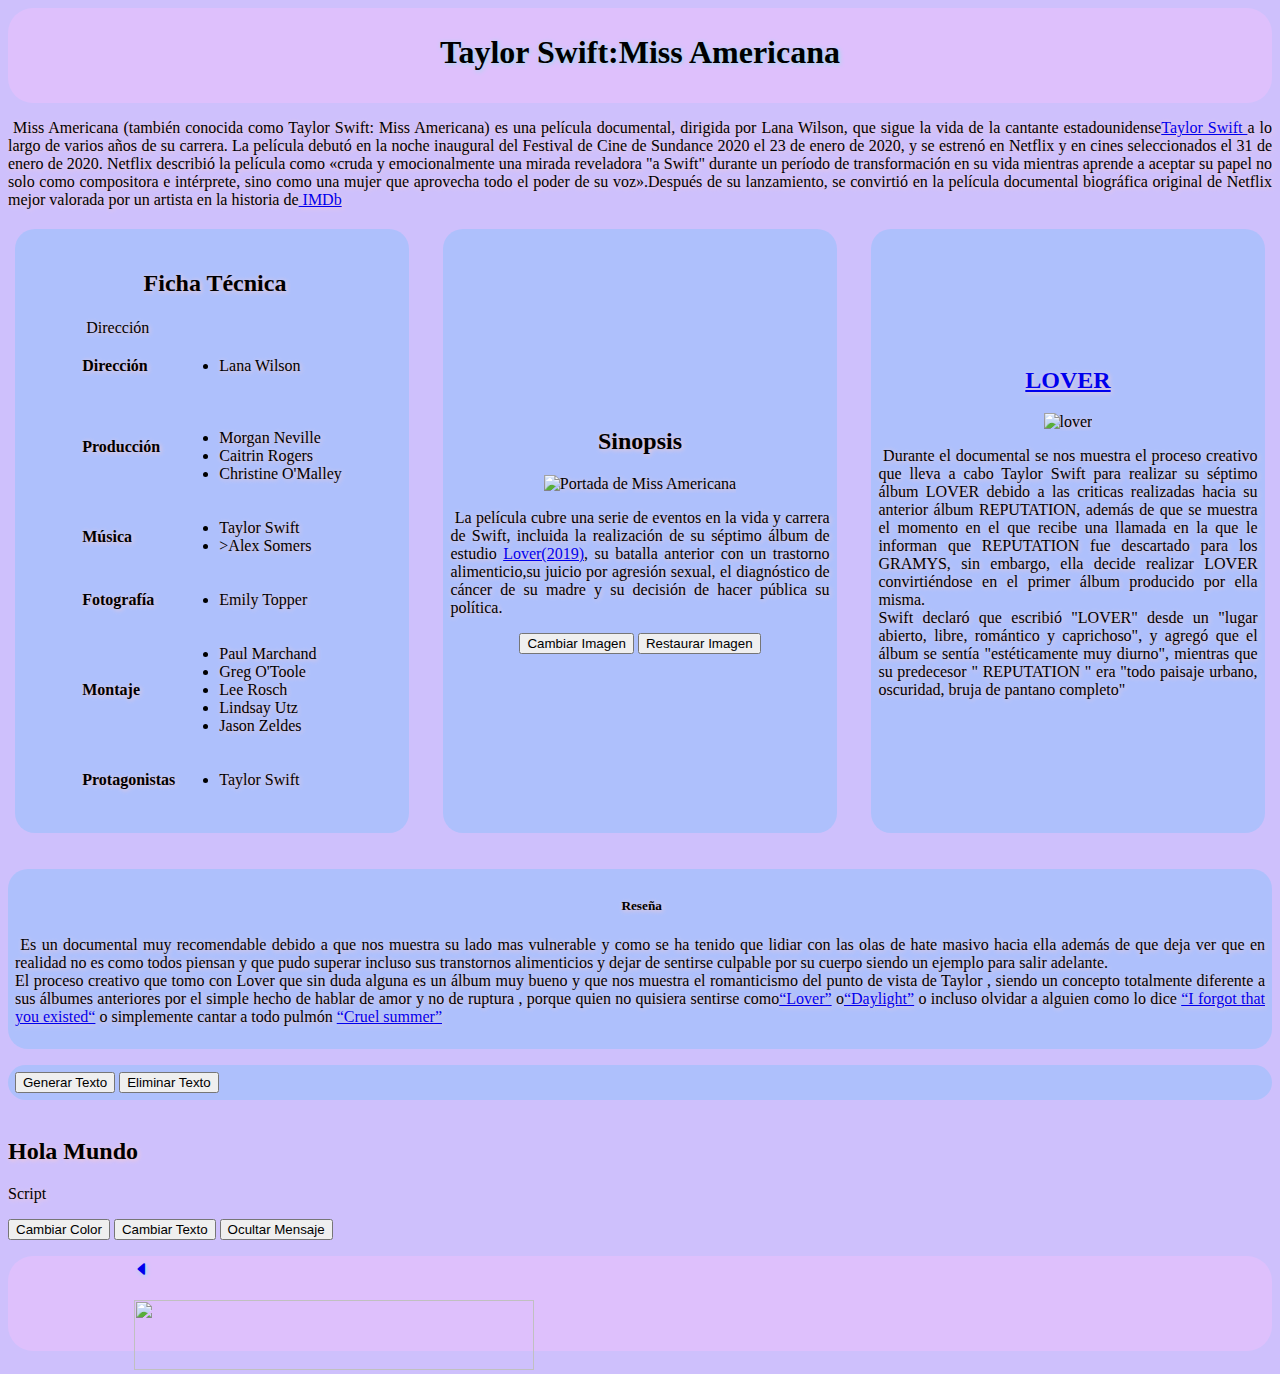
==== index.html @ de6fd072 "primera version" ====
<!DOCTYPE html>
<html>


<head > 
    <link rel="stylesheet" href="https://cdn.jsdelivr.net/npm/bootstrap-icons@1.10.5/font/bootstrap-icons.css">
    <meta charset="utf-8">
    <link rel="preconnect" href="https://fonts.googleapis.com">
<link rel="preconnect" href="https://fonts.gstatic.com" crossorigin>
<link href="https://fonts.googleapis.com/css2?family=Alegreya+Sans+SC&display=swap" rel="stylesheet">
<link rel="preconnect" href="https://fonts.googleapis.com">
<link rel="preconnect" href="https://fonts.gstatic.com" crossorigin>
<link href="https://fonts.googleapis.com/css2?family=Alegreya+Sans+SC&family=Hind+Siliguri:wght@300&family=Raleway:wght@300&display=swap" rel="stylesheet">
    <style type="text/css">

.header-footer{
            background-color: 	#dec0fc;
            height: 85px;
            padding: 5px 10%;
            text-shadow: 1px 1px 5px#94e1ea;
           border-radius: 25px;
           font-family: cursive;
}
 .contenedor{
    width: 50%;
    background-color: #aec0fc;
            width: 30%;
            height: 590px;
            margin: auto;
            
            border-radius: 20px;
            align-items: center;
            align-content: center;
            padding: 7px;
 }
 .conte {  
    background-color: #aec0fc;
           
            margin: auto;
            
            border-radius: 20px;
            align-items: center;
            align-content: center;
            padding: 7px;

 }
  img{
    width: 250px;
    height: 350px;
  }

  .container{
            width: 100%;
            display: flex;
            flex-wrap: wrap;
            gap: 20px;
            margin-top: 20px;
            
        }
.lover{
    width: 250px;
    height: 250px;
    
}
.st{
    width: 400px;
            height: 70px;
}
body{
    background-color: #cec0fc;
    text-align: left;
    text-shadow: 1px 1px 5px#fdcdcd;
}
.icon a i{
            color: #EFEFF0;
            margin-left: 0px;
            font-size: 27px;
        }

        .icon a i:hover{
            
            color: #ffffff;
            transform: scale(2.0);
        }

        </style>
 
    </head>

 <header class="header-footer"><title>Miss Americana</title>
    <div class="icon"><center><h1>Taylor Swift:Miss Americana</h1></center>
    
        
    </div>
    </header>

<body>
    <center>

        <p align="justify">&nbsp;Miss Americana (también conocida como Taylor Swift: Miss Americana) es una película documental,
            dirigida por Lana Wilson,
             que sigue la vida de la cantante estadounidense<a href="https://www.buscabiografias.com/biografia/verDetalle/10036/Taylor%20Swift" title
             ="biografia de taylor swift">Taylor Swift </a> a lo largo de varios años de su carrera.
             La película debutó en la noche inaugural del Festival de Cine de Sundance 2020 el 23 de enero de 2020,
              y se estrenó en Netflix y en cines seleccionados el 31 de enero de 2020.
       
           Netflix describió la película como «cruda y emocionalmente una mirada reveladora "a Swift" durante un período de transformación en su vida mientras aprende a aceptar su papel no solo como compositora e intérprete, 
           sino como una mujer que aprovecha todo el poder de su voz».Después de su lanzamiento, se convirtió en la película documental biográfica original de Netflix mejor valorada por un artista en la historia de<a href="https://www.imdb.com/title/tt11388580/?ref_=nv_sr_srsg_3_tt_7_nm_1_q_miss%2520a"> IMDb</a></p>
          
           <div class="container">

<div class="contenedor">
<h2>&nbsp;Ficha Técnica</h2>
<table>
<tr><td>&nbsp;Dirección</td>
<td></td>
</tr>

    <tr><th scope="row" style="text-align:left;">Dirección</th><td colspan="2">
    <ul><li>Lana Wilson</li></ul></td></tr><tr><th scope="row" style="text-align:left;">Producción</th><td colspan="2">
    &#160;<div class="plainlist"><ul><li>Morgan Neville</li><li>Caitrin Rogers</li><li>Christine O'Malley</li></ul></div></td></tr><tr><th scope="row" style="text-align:left;">Música</th><td colspan="2">
    <div class="plainlist"><ul><li>Taylor Swift</li><li>>Alex Somers</a></li></ul></div></td></tr><tr><th scope="row" style="text-align:left;">Fotografía</th><td colspan="2">
    <ul><li>Emily Topper</li></ul></td></tr><tr><th scope="row" style="text-align:left;">Montaje</th><td colspan="2">
    <div class="plainlist"><ul><li>Paul Marchand</li><li>Greg O'Toole</li><li>Lee Rosch</li><li>Lindsay Utz</li><li>Jason Zeldes</li></ul></div></td></tr><tr><th scope="row" style="text-align:left;">Protagonistas</th><td colspan="2">
    <ul><li>Taylor Swift</li></ul></td></tr><tr><td colspan="3" style="text-align:center;">
</table>
</div>


<div class="contenedor">
<h2>Sinopsis</h2>
<center><img src="MissAmericanaLit.png"  alt="Portada de Miss Americana" id="imagen"></center>
<p align="justify">&nbsp;La película cubre una serie de eventos en la vida y carrera de Swift, incluida la realización de su séptimo álbum de estudio <a href="https://open.spotify.com/album/1NAmidJlEaVgA3MpcPFYGq" title="Escuchar Lover en Spotyfy">Lover(2019)</a>, 
    su batalla anterior con un trastorno alimenticio,su juicio por agresión sexual, el diagnóstico de cáncer de su madre y su decisión de hacer pública su política.</p>

    <button id="cambiarImagenBtn">Cambiar Imagen</button>
  <button id="restaurarImagenBtn">Restaurar Imagen</button>
</div>

<div class="contenedor">
<h2><a href="https://www.cosmopolitan.com/es/famosos/musica/a28813311/taylor-swift-lover-canciones/" title="&nbsp;Guía para escuchar lobver">LOVER</a></h2>
<center><img src="lover.gift.webp" alt="lover " class="lover"></center>
<p align="justify">&nbsp;Durante el documental se nos muestra el proceso creativo que lleva a cabo Taylor Swift para realizar su séptimo álbum LOVER debido a las criticas realizadas hacia su anterior álbum REPUTATION, además de que se muestra el momento en el que recibe una llamada en la que le informan que REPUTATION fue descartado para los GRAMYS, sin embargo, ella decide realizar LOVER convirtiéndose en el primer álbum producido por ella misma.
    <br>
       Swift declaró que escribió "LOVER" desde un "lugar abierto, libre, romántico y caprichoso", y agregó que el álbum se sentía "estéticamente muy diurno", mientras que su predecesor " REPUTATION " era "todo paisaje urbano, oscuridad, bruja de pantano completo" 
    </p>

</div>


</div>
<br>
<br>
<div class="conte"><h5>&nbsp;Reseña</h5><p align="justify" id="texto">&nbsp;Es un documental muy recomendable debido a que nos muestra su lado mas vulnerable y 
    como se ha tenido que lidiar con las olas de hate masivo hacia ella además de que deja ver que en realidad no es como todos piensan 
    y que pudo superar incluso sus transtornos alimenticios y dejar de sentirse culpable por su cuerpo siendo un ejemplo para salir adelante.
    <br> El proceso creativo que tomo con Lover que sin duda alguna es un álbum muy bueno y que nos muestra el romanticismo del punto de vista de Taylor ,
     siendo un concepto totalmente diferente a sus álbumes anteriores por el simple hecho de hablar de amor y no de ruptura ,
      porque quien no quisiera sentirse como<a href="https://youtu.be/-BjZmE2gtdo" title="LOVER-Taylor Swift video">“Lover”</a> o<a href="https://youtu.be/gqsuNhqbXWk" title="Daylight-Taylor Swift video">“Daylight”</a> o incluso olvidar a alguien como lo dice <a href="https://youtu.be/KCIKbE_N_DU" title="I Forgot That You Existed-Taylor Switf video">“I forgot that you existed“</a>
      o simplemente cantar a todo pulmón <a href="https://youtu.be/V80QmVQipks" title="Cruel summer-Taylor Swift video">“Cruel summer”</a></p></div>
</center>
<p></p>

<div id="miDiv" class="conte"> 

    <button onclick="escribirTexto()">Generar Texto</button>
    <button onclick="eliminarTexto()">Eliminar Texto</button>
</div>
<br
<div class="conte">
<h2 id="mensaje">Hola Mundo</h2>
<p>Script</p>
<button id="cambiarColorBtn">Cambiar Color</button>
<button id="cambiarTextoBtn">Cambiar Texto</button>
<button id="ocultarBtn">Ocultar Mensaje</button>
</div>
<p>

</p>
<footer class="header-footer">    <a href="index.html"><i class="bi bi-caret-left-fill"></i></a>
<p><h4><a href="https://www.netflix.com/mx/title/81028336?source=35" title=" ver miss america "><img src="5estrellas.png" class="st"> </a></h4></p>
</footer>


<script>
    var cambiarColorBtn = document.getElementById("cambiarColorBtn");
cambiarColorBtn.addEventListener("click", cambiarColorFondo);

function cambiarColorFondo() {
var colorDeseado = "#94e1ea"; // Color de fondo deseado
document.body.style.backgroundColor = colorDeseado;
}

var cambiarTextoBtn = document.getElementById("cambiarTextoBtn");
    cambiarTextoBtn.addEventListener("click", cambiarTextoElemento);

    function cambiarTextoElemento() {
      var nuevoTexto = "Taylor Swift es la industria musical"; // Cadena predefinida
      var textoElemento = document.getElementById("texto");
      textoElemento.textContent = nuevoTexto;
    }
    var imagen = document.getElementById("imagen");
    var cambiarImagenBtn = document.getElementById("cambiarImagenBtn");
    var restaurarImagenBtn = document.getElementById("restaurarImagenBtn");
    
    var srcOriginal = imagen.src; // Guardar el src original de la imagen

    cambiarImagenBtn.addEventListener("click", function() {
      var nuevaImagen = "olv.gif"; // Ruta de la nueva imagen
      imagen.src = nuevaImagen;
    });

    restaurarImagenBtn.addEventListener("click", function() {
      imagen.src = srcOriginal; // Restaurar el src original de la imagen
    });

    var mensaje = document.getElementById("mensaje");
    var ocultarBtn = document.getElementById("ocultarBtn");

    ocultarBtn.addEventListener("click", function() {
      mensaje.style.display = "none";
    });


    function escribirTexto() {
      var div = document.getElementById("miDiv");
      var h1 = document.createElement("h1");
      h1.textContent = "Este texto no lo escribió Moises Santiago Gonzalez Retana, lo escribió JavaScript";
      div.appendChild(h1);
    }

    function eliminarTexto() {
      var div = document.getElementById("miDiv");
      div.innerHTML = ""; // Eliminar todo el contenido del div
    }
       </script>
</body>

</html>
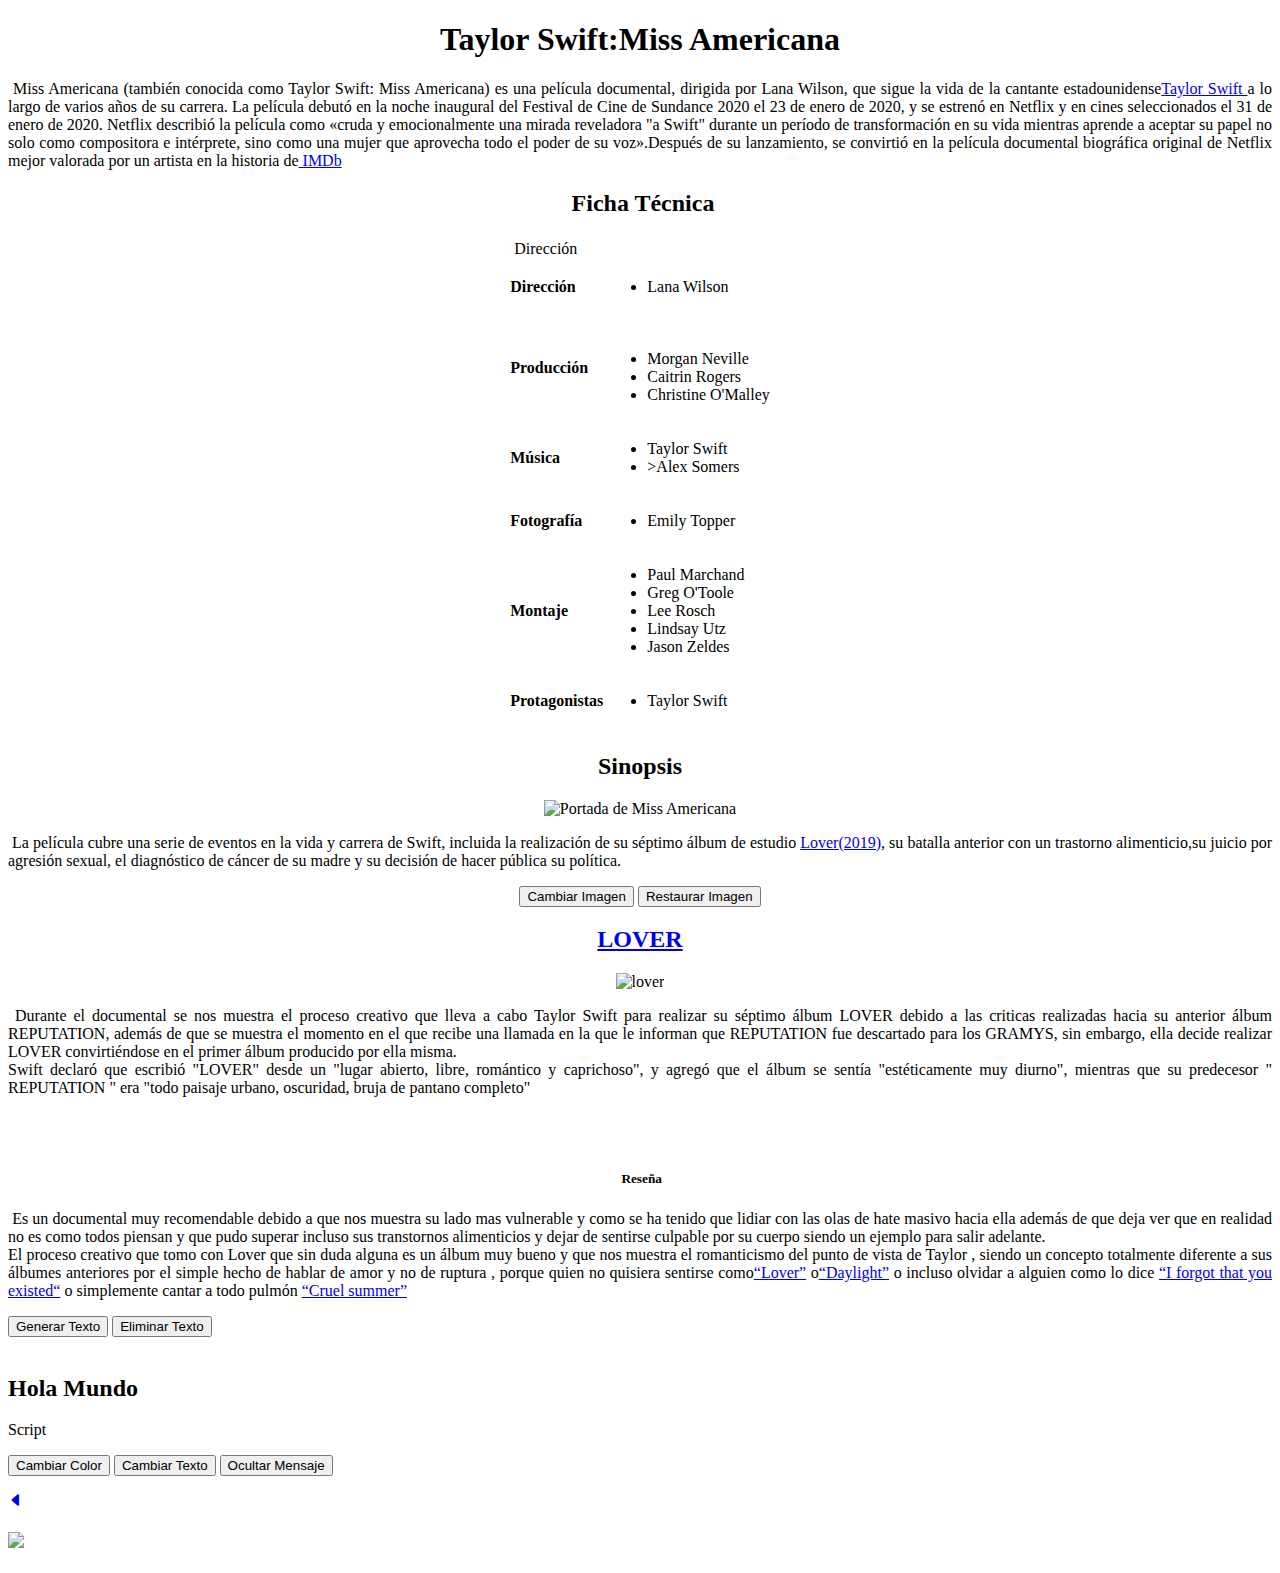
==== commit 67824537: "estilos y funciones" ====
--- a/index.html
+++ b/index.html
@@ -13,75 +13,6 @@
 <link href="https://fonts.googleapis.com/css2?family=Alegreya+Sans+SC&family=Hind+Siliguri:wght@300&family=Raleway:wght@300&display=swap" rel="stylesheet">
     <style type="text/css">
 
-.header-footer{
-            background-color: 	#dec0fc;
-            height: 85px;
-            padding: 5px 10%;
-            text-shadow: 1px 1px 5px#94e1ea;
-           border-radius: 25px;
-           font-family: cursive;
-}
- .contenedor{
-    width: 50%;
-    background-color: #aec0fc;
-            width: 30%;
-            height: 590px;
-            margin: auto;
-            
-            border-radius: 20px;
-            align-items: center;
-            align-content: center;
-            padding: 7px;
- }
- .conte {  
-    background-color: #aec0fc;
-           
-            margin: auto;
-            
-            border-radius: 20px;
-            align-items: center;
-            align-content: center;
-            padding: 7px;
-
- }
-  img{
-    width: 250px;
-    height: 350px;
-  }
-
-  .container{
-            width: 100%;
-            display: flex;
-            flex-wrap: wrap;
-            gap: 20px;
-            margin-top: 20px;
-            
-        }
-.lover{
-    width: 250px;
-    height: 250px;
-    
-}
-.st{
-    width: 400px;
-            height: 70px;
-}
-body{
-    background-color: #cec0fc;
-    text-align: left;
-    text-shadow: 1px 1px 5px#fdcdcd;
-}
-.icon a i{
-            color: #EFEFF0;
-            margin-left: 0px;
-            font-size: 27px;
-        }
-
-        .icon a i:hover{
-            
-            color: #ffffff;
-            transform: scale(2.0);
-        }
 
         </style>
  
@@ -183,56 +114,7 @@
 
 
 <script>
-    var cambiarColorBtn = document.getElementById("cambiarColorBtn");
-cambiarColorBtn.addEventListener("click", cambiarColorFondo);
 
-function cambiarColorFondo() {
-var colorDeseado = "#94e1ea"; // Color de fondo deseado
-document.body.style.backgroundColor = colorDeseado;
-}
-
-var cambiarTextoBtn = document.getElementById("cambiarTextoBtn");
-    cambiarTextoBtn.addEventListener("click", cambiarTextoElemento);
-
-    function cambiarTextoElemento() {
-      var nuevoTexto = "Taylor Swift es la industria musical"; // Cadena predefinida
-      var textoElemento = document.getElementById("texto");
-      textoElemento.textContent = nuevoTexto;
-    }
-    var imagen = document.getElementById("imagen");
-    var cambiarImagenBtn = document.getElementById("cambiarImagenBtn");
-    var restaurarImagenBtn = document.getElementById("restaurarImagenBtn");
-    
-    var srcOriginal = imagen.src; // Guardar el src original de la imagen
-
-    cambiarImagenBtn.addEventListener("click", function() {
-      var nuevaImagen = "olv.gif"; // Ruta de la nueva imagen
-      imagen.src = nuevaImagen;
-    });
-
-    restaurarImagenBtn.addEventListener("click", function() {
-      imagen.src = srcOriginal; // Restaurar el src original de la imagen
-    });
-
-    var mensaje = document.getElementById("mensaje");
-    var ocultarBtn = document.getElementById("ocultarBtn");
-
-    ocultarBtn.addEventListener("click", function() {
-      mensaje.style.display = "none";
-    });
-
-
-    function escribirTexto() {
-      var div = document.getElementById("miDiv");
-      var h1 = document.createElement("h1");
-      h1.textContent = "Este texto no lo escribió Moises Santiago Gonzalez Retana, lo escribió JavaScript";
-      div.appendChild(h1);
-    }
-
-    function eliminarTexto() {
-      var div = document.getElementById("miDiv");
-      div.innerHTML = ""; // Eliminar todo el contenido del div
-    }
        </script>
 </body>
 
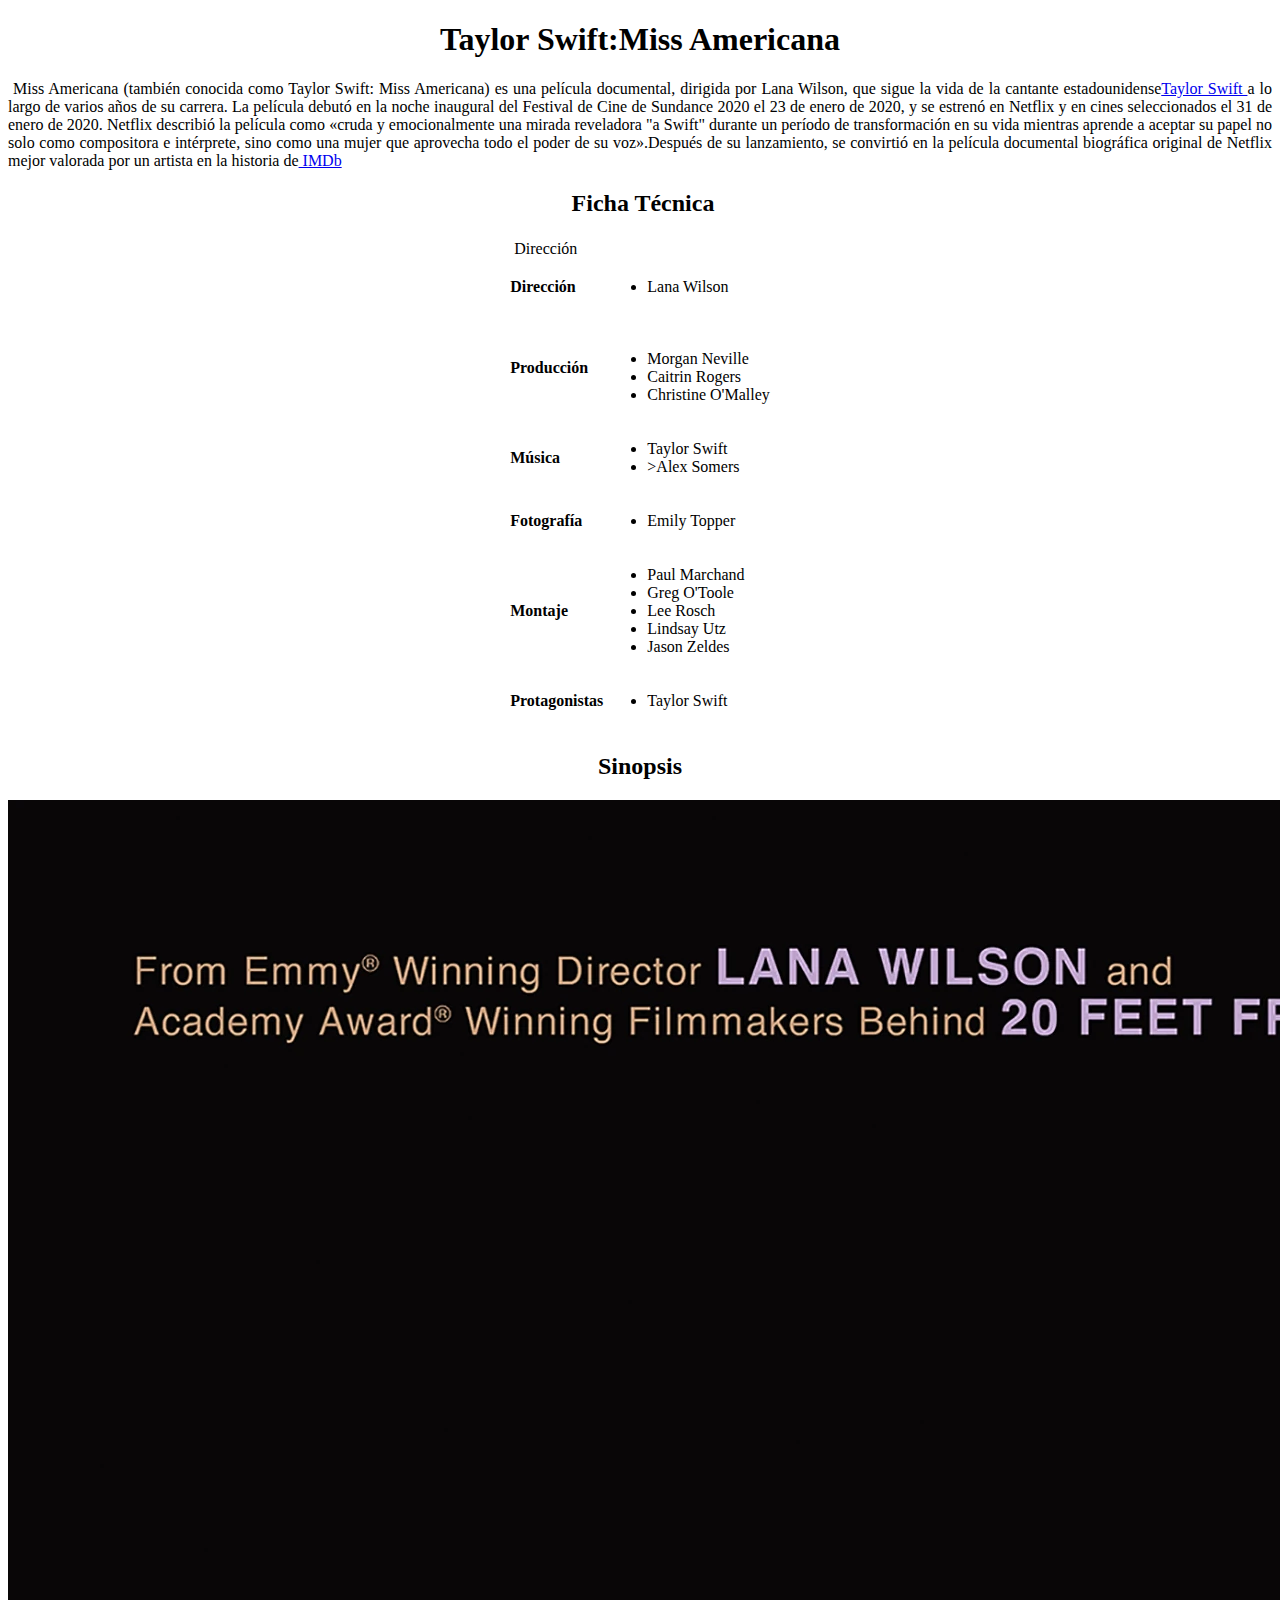
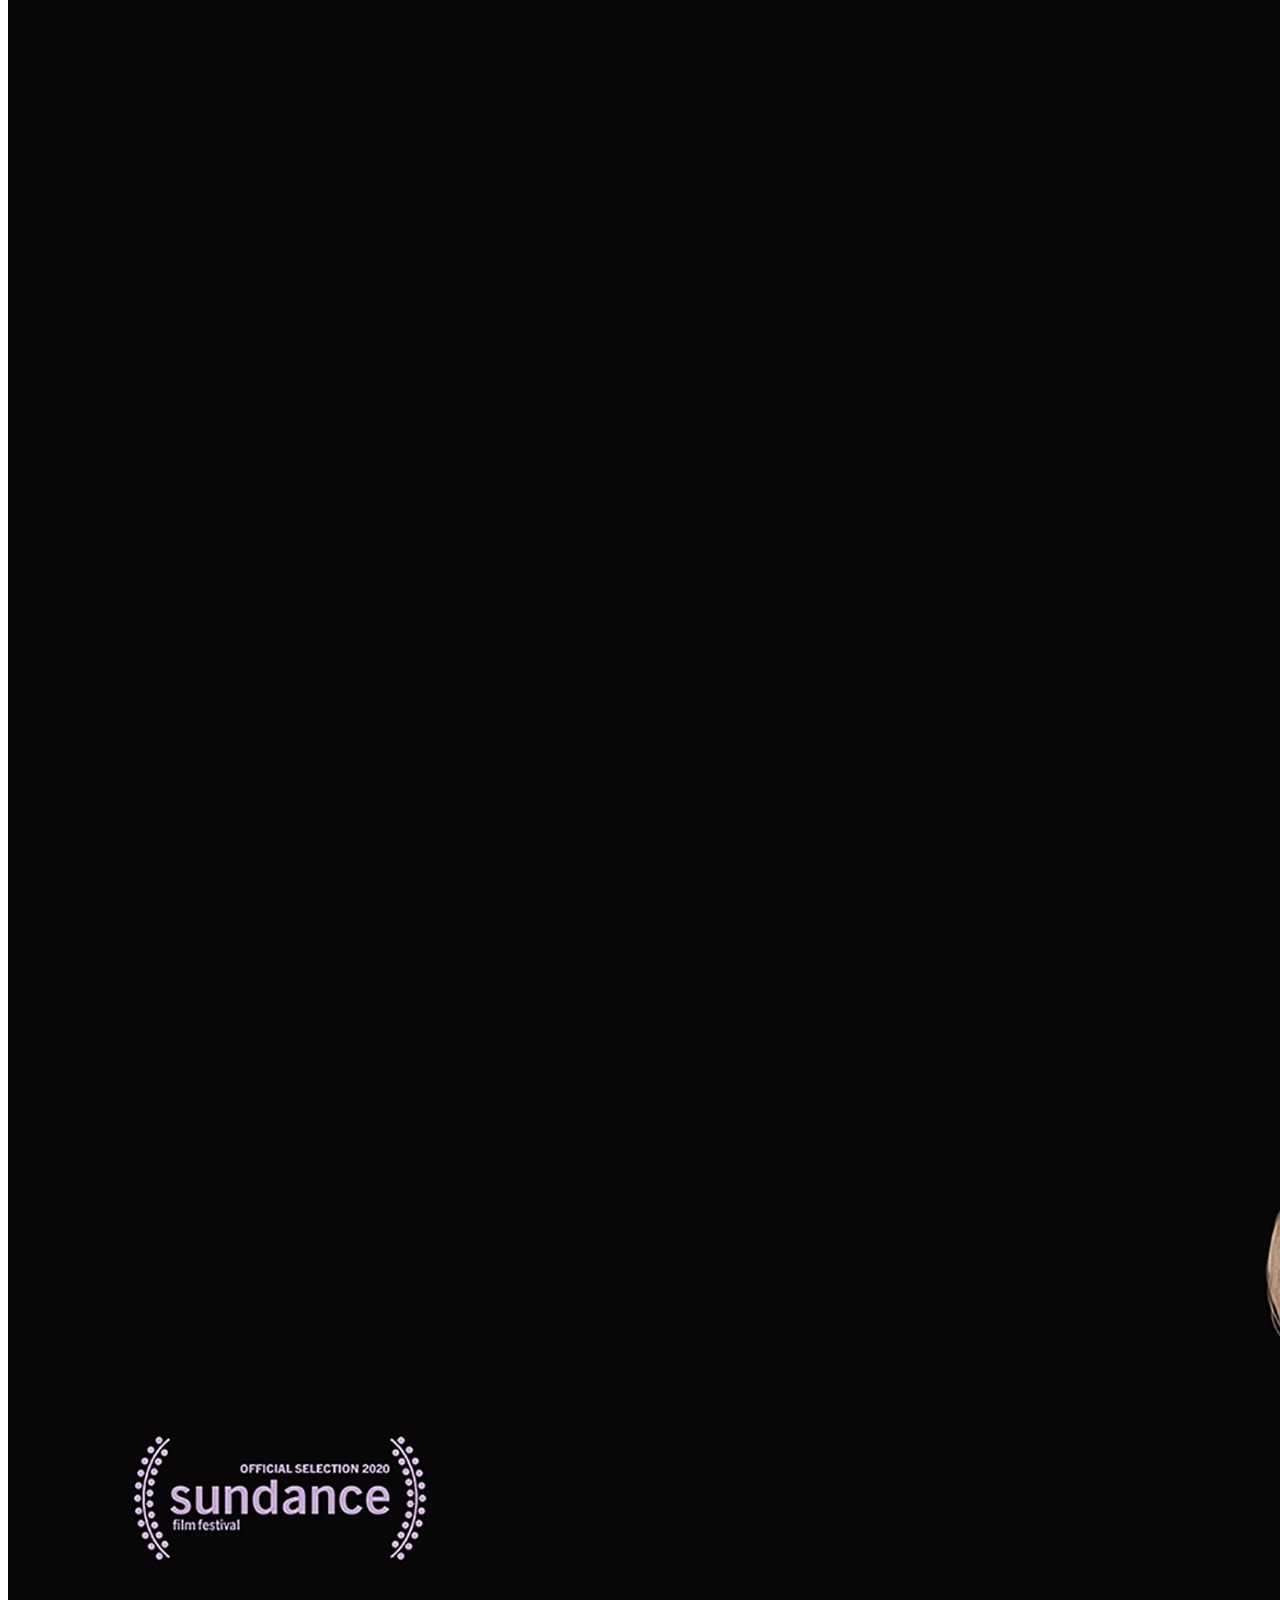
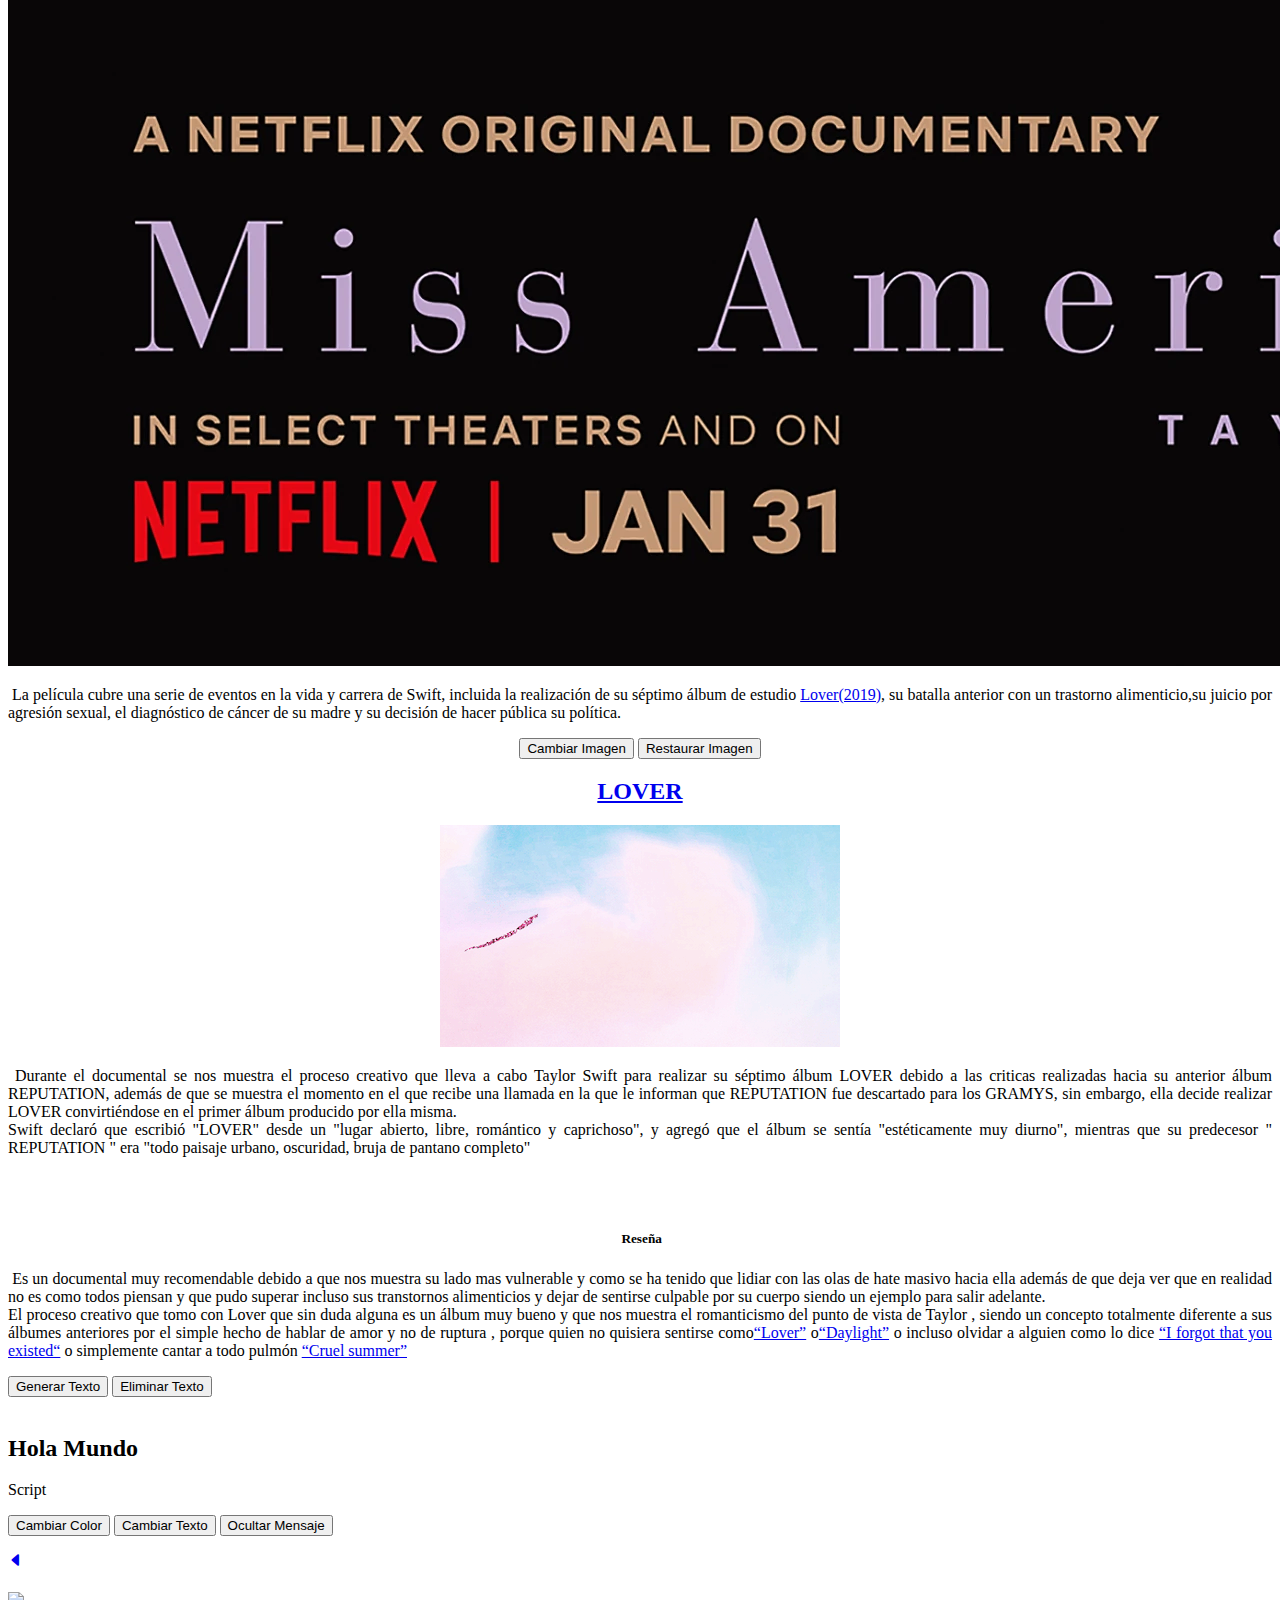
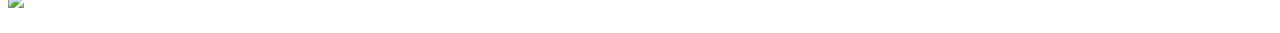
==== commit f13b4f4d: "index actualizado" ====
--- a/index.html
+++ b/index.html
@@ -60,7 +60,7 @@
 
 <div class="contenedor">
 <h2>Sinopsis</h2>
-<center><img src="MissAmericanaLit.png"  alt="Portada de Miss Americana" id="imagen"></center>
+<center><img src="imagenes/MissAmericanaLit.png"  alt="Portada de Miss Americana" id="imagen"></center>
 <p align="justify">&nbsp;La película cubre una serie de eventos en la vida y carrera de Swift, incluida la realización de su séptimo álbum de estudio <a href="https://open.spotify.com/album/1NAmidJlEaVgA3MpcPFYGq" title="Escuchar Lover en Spotyfy">Lover(2019)</a>, 
     su batalla anterior con un trastorno alimenticio,su juicio por agresión sexual, el diagnóstico de cáncer de su madre y su decisión de hacer pública su política.</p>
 
@@ -70,7 +70,7 @@
 
 <div class="contenedor">
 <h2><a href="https://www.cosmopolitan.com/es/famosos/musica/a28813311/taylor-swift-lover-canciones/" title="&nbsp;Guía para escuchar lobver">LOVER</a></h2>
-<center><img src="lover.gift.webp" alt="lover " class="lover"></center>
+<center><img src="imagenes/lover.gift.webp" alt="lover " class="lover"></center>
 <p align="justify">&nbsp;Durante el documental se nos muestra el proceso creativo que lleva a cabo Taylor Swift para realizar su séptimo álbum LOVER debido a las criticas realizadas hacia su anterior álbum REPUTATION, además de que se muestra el momento en el que recibe una llamada en la que le informan que REPUTATION fue descartado para los GRAMYS, sin embargo, ella decide realizar LOVER convirtiéndose en el primer álbum producido por ella misma.
     <br>
        Swift declaró que escribió "LOVER" desde un "lugar abierto, libre, romántico y caprichoso", y agregó que el álbum se sentía "estéticamente muy diurno", mientras que su predecesor " REPUTATION " era "todo paisaje urbano, oscuridad, bruja de pantano completo" 
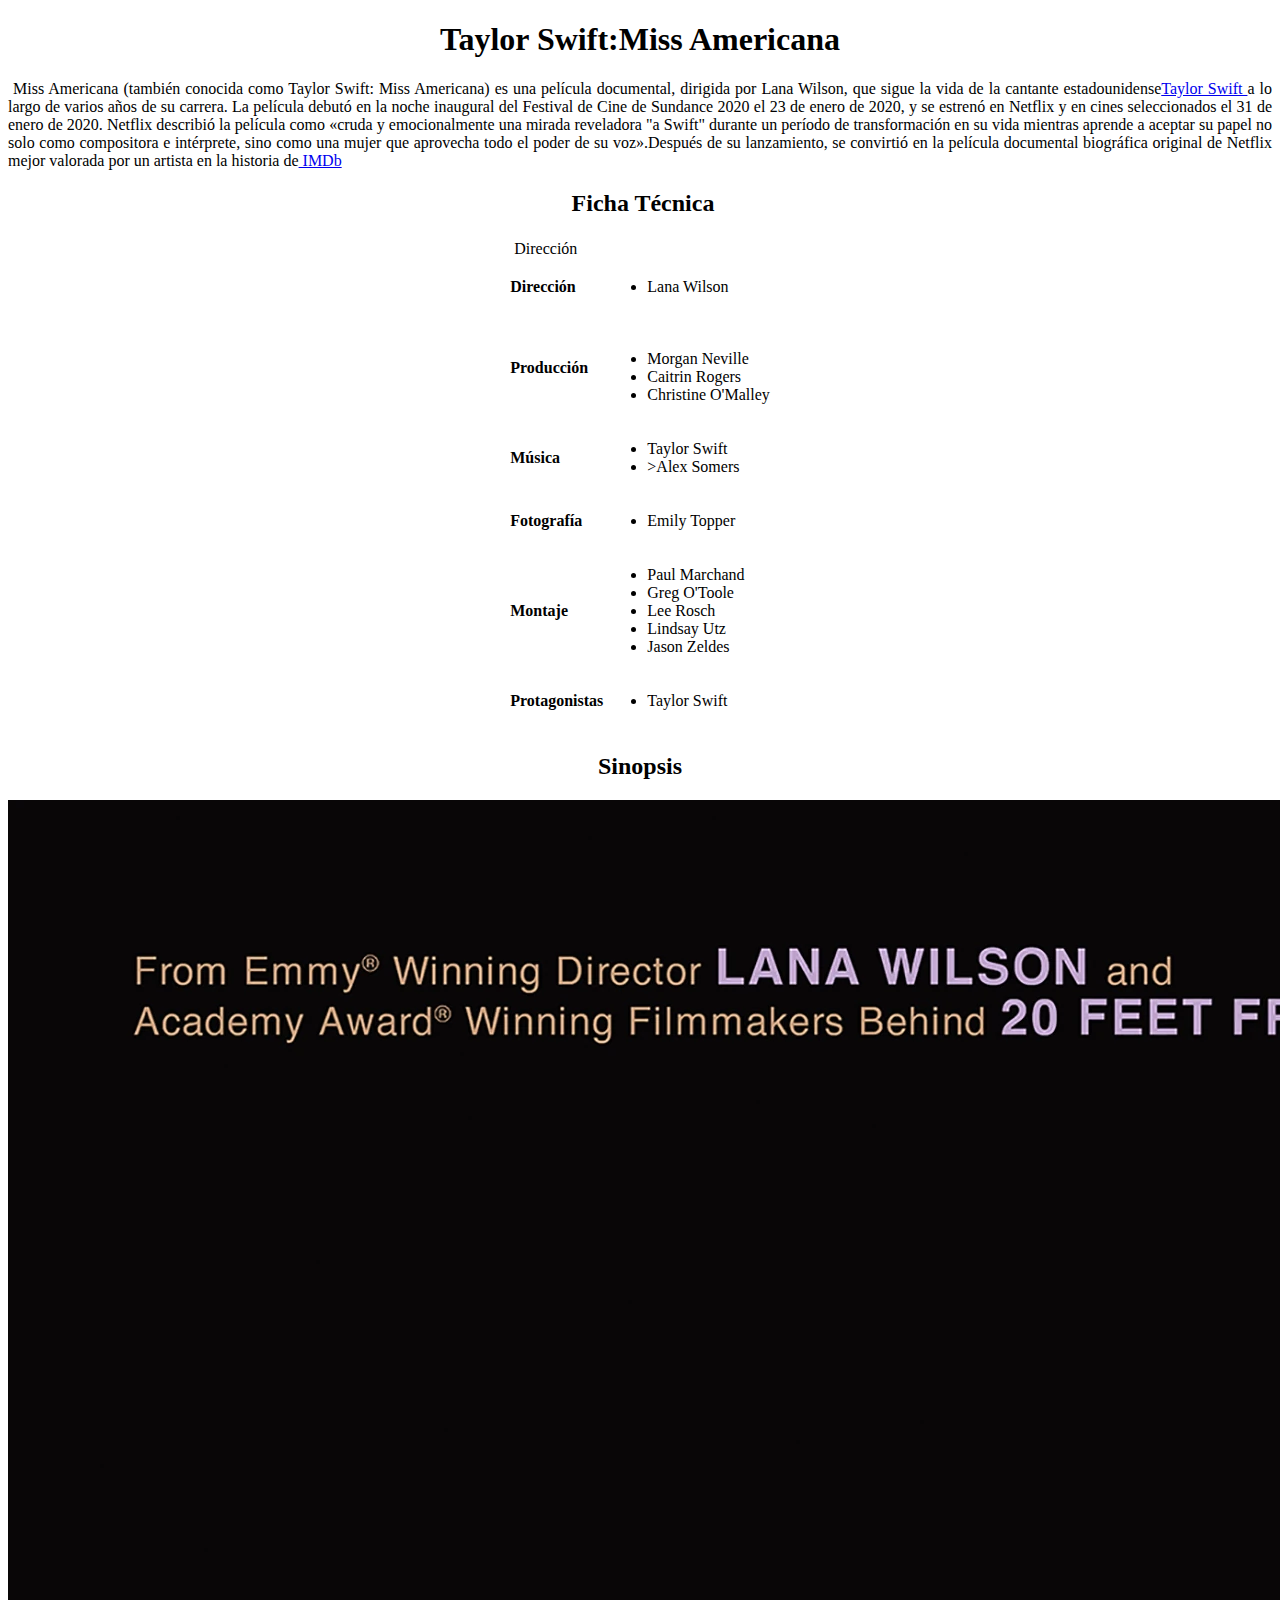
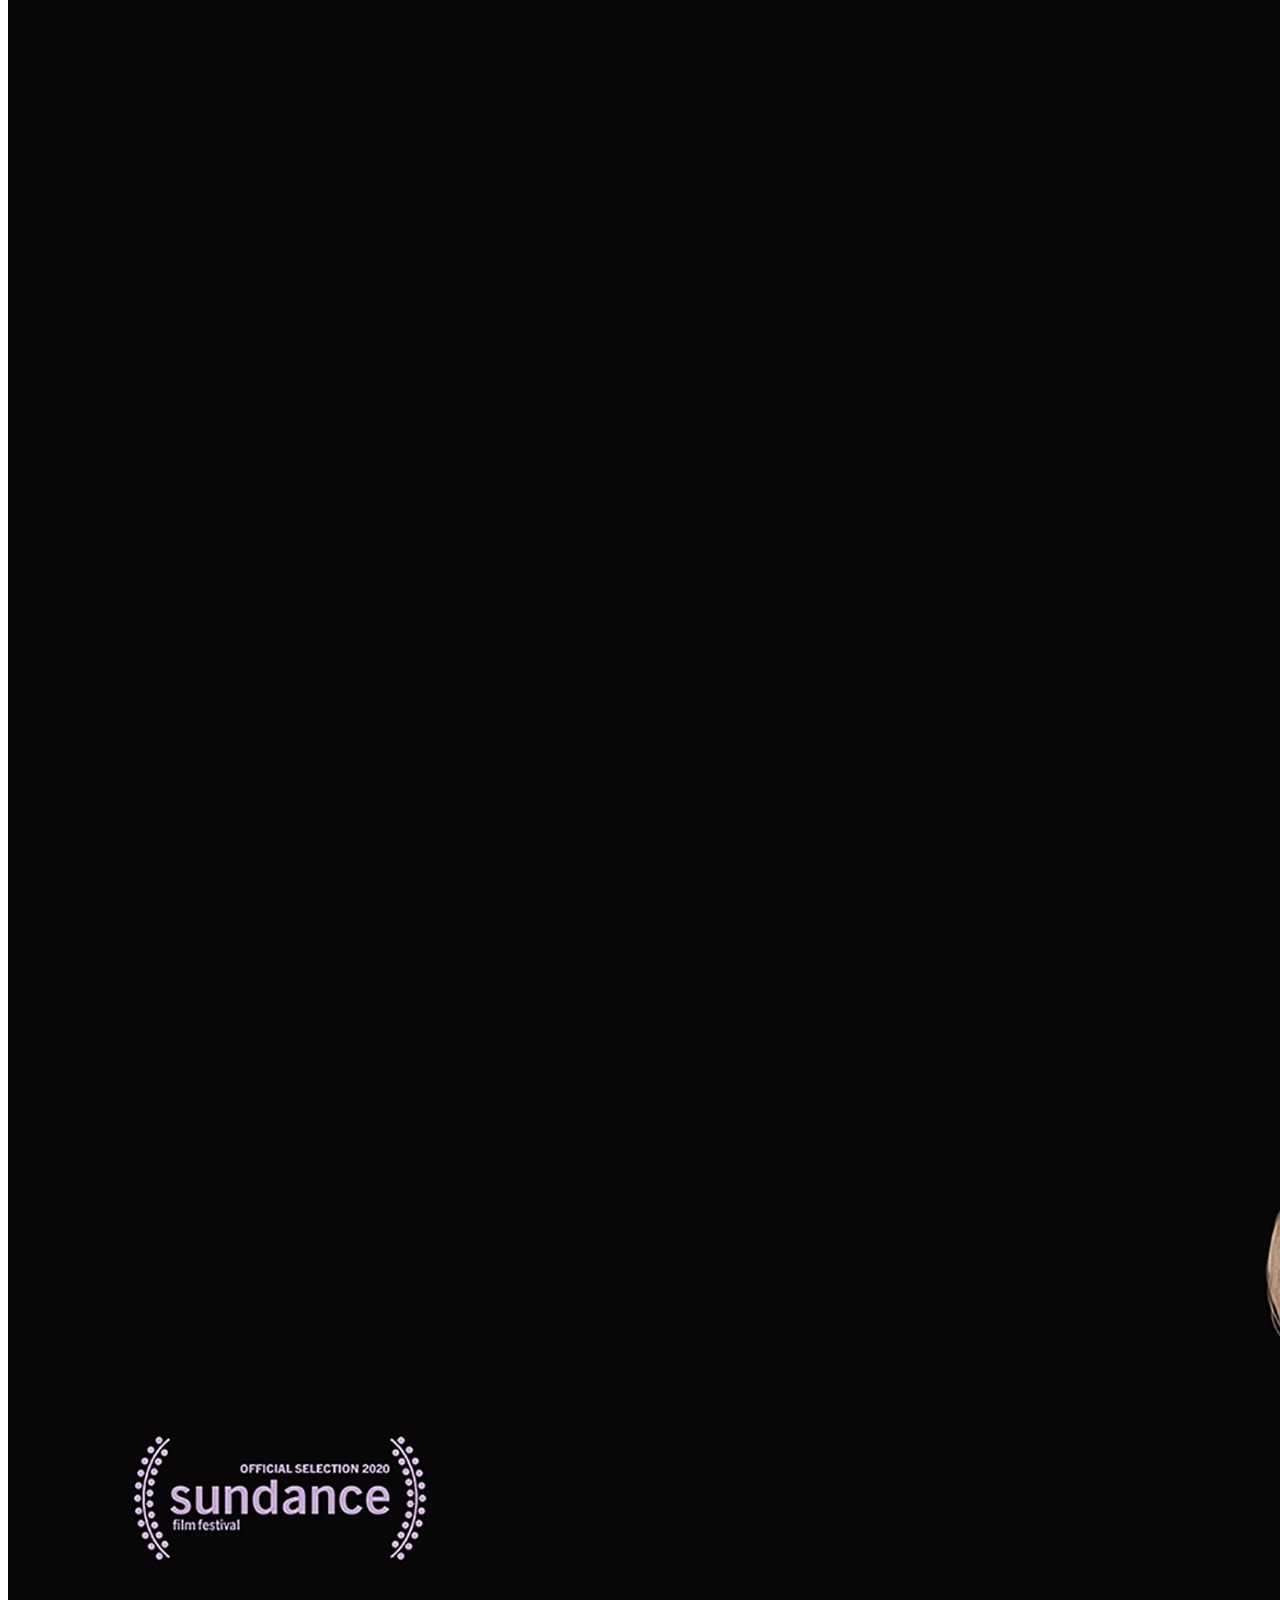
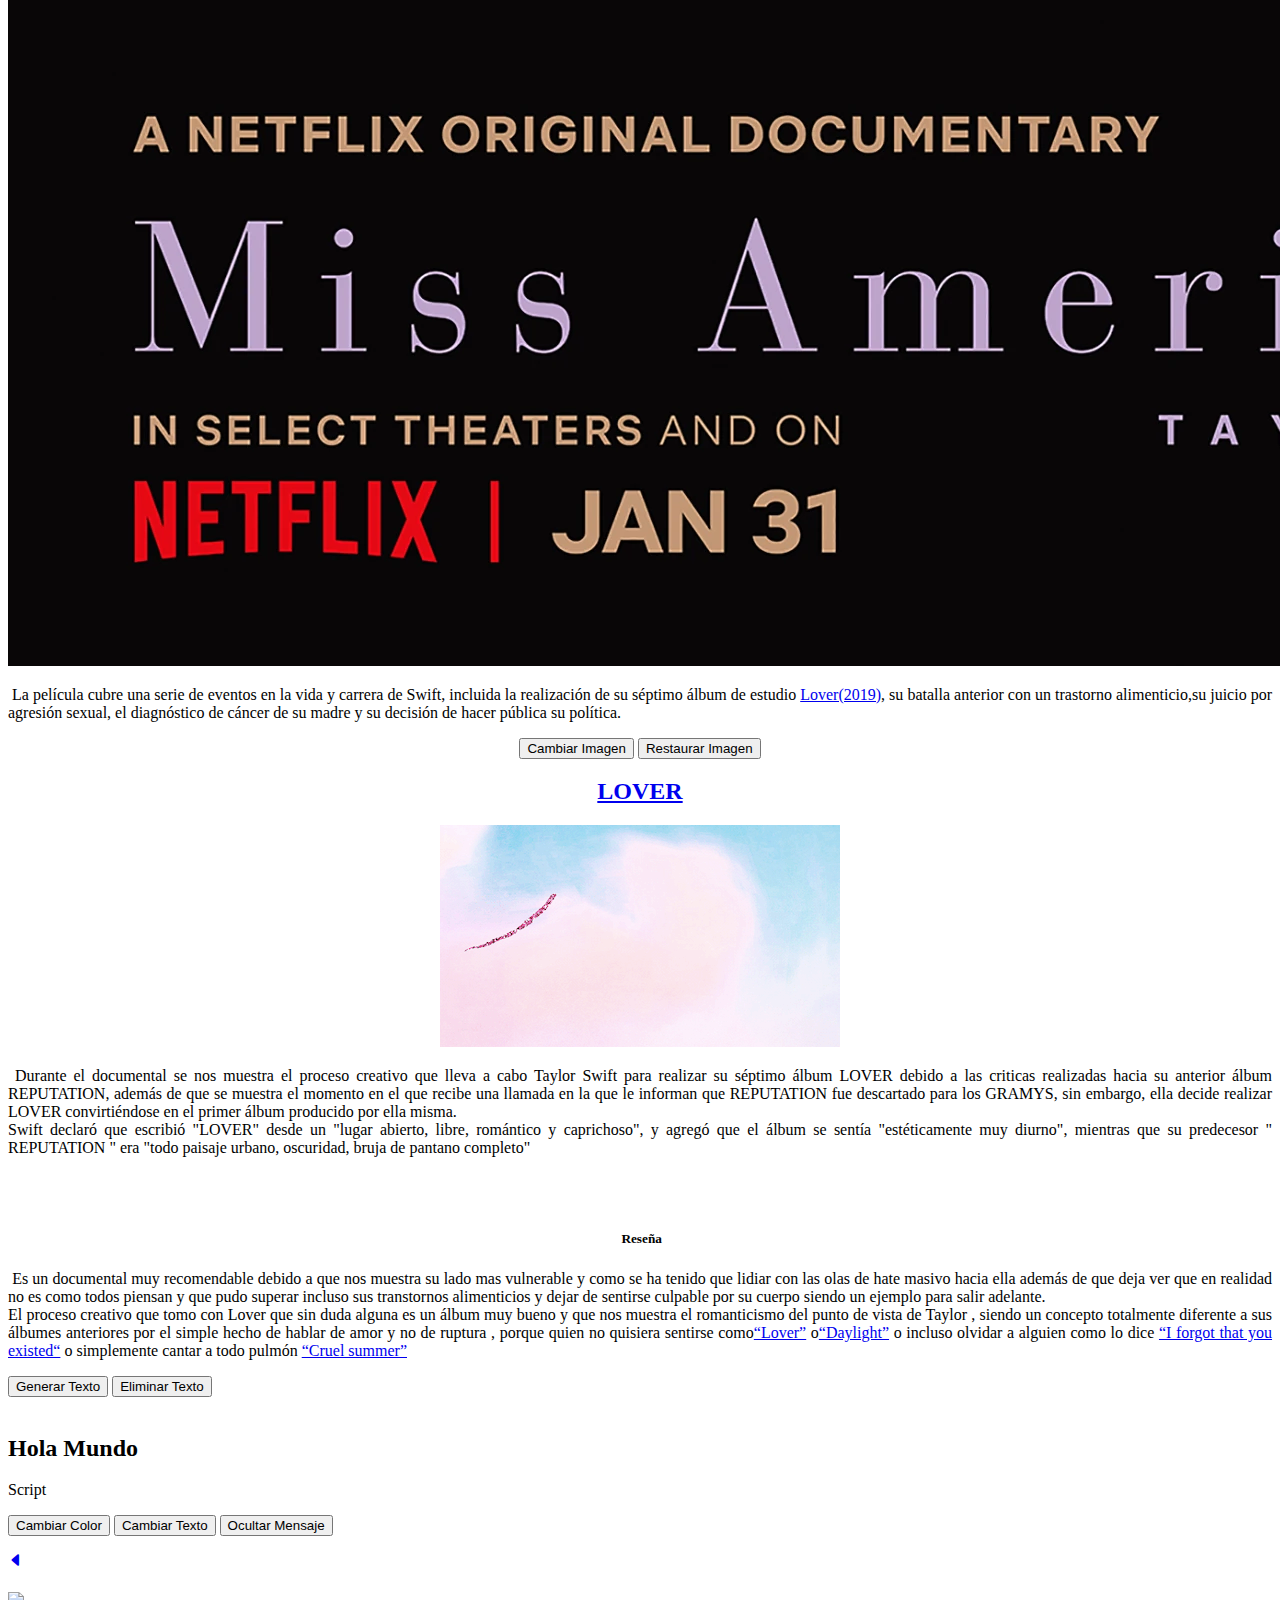
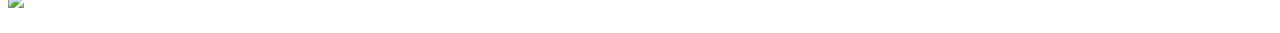
==== commit 3ba4ccc4: "index actualizado" ====
--- a/index.html
+++ b/index.html
@@ -11,7 +11,7 @@
 <link rel="preconnect" href="https://fonts.googleapis.com">
 <link rel="preconnect" href="https://fonts.gstatic.com" crossorigin>
 <link href="https://fonts.googleapis.com/css2?family=Alegreya+Sans+SC&family=Hind+Siliguri:wght@300&family=Raleway:wght@300&display=swap" rel="stylesheet">
-    <style type="text/css">
+    <style type="text/css" href="css/estilo.css">
 
 
         </style>
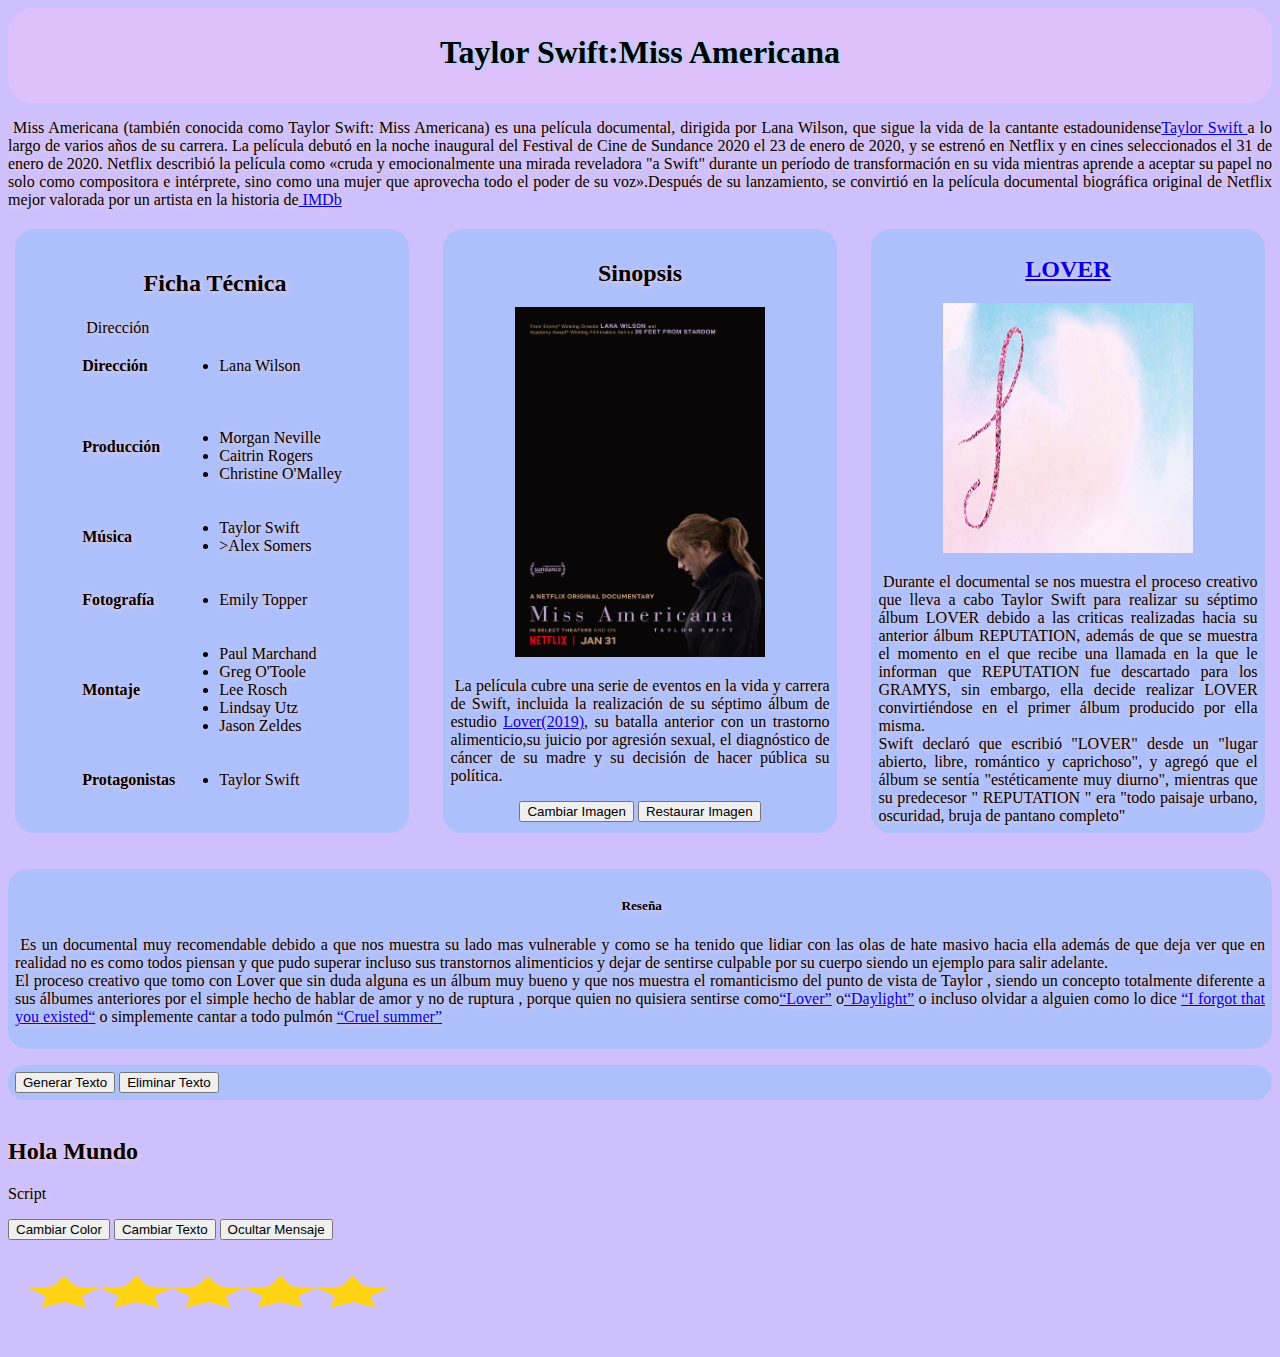
==== commit 436df663: "index actualizado e imagenes" ====
--- a/index.html
+++ b/index.html
@@ -11,6 +11,7 @@
 <link rel="preconnect" href="https://fonts.googleapis.com">
 <link rel="preconnect" href="https://fonts.gstatic.com" crossorigin>
 <link href="https://fonts.googleapis.com/css2?family=Alegreya+Sans+SC&family=Hind+Siliguri:wght@300&family=Raleway:wght@300&display=swap" rel="stylesheet">
+<link rel="stylesheet" href="css/estilo.css" />
     <style type="text/css" href="css/estilo.css">
 
 
@@ -108,8 +109,8 @@
 <p>
 
 </p>
-<footer class="header-footer">    <a href="index.html"><i class="bi bi-caret-left-fill"></i></a>
-<p><h4><a href="https://www.netflix.com/mx/title/81028336?source=35" title=" ver miss america "><img src="5estrellas.png" class="st"> </a></h4></p>
+<footer ></a>
+<p><h4><a href="https://www.netflix.com/mx/title/81028336?source=35" title=" ver miss america "><img src="imagenes/5estrellas.png" class="st"> </a></h4></p>
 </footer>
 
 
--- a/css/estilo.css
+++ b/css/estilo.css
@@ -0,0 +1,69 @@
+.header-footer{
+    background-color: 	#dec0fc;
+    height: 85px;
+    padding: 5px 10%;
+    text-shadow: 1px 1px 5px#94e1ea;
+   border-radius: 25px;
+   font-family: cursive;
+}
+.contenedor{
+width: 50%;
+background-color: #aec0fc;
+    width: 30%;
+    height: 590px;
+    margin: auto;
+    
+    border-radius: 20px;
+    align-items: center;
+    align-content: center;
+    padding: 7px;
+}
+.conte {  
+background-color: #aec0fc;
+   
+    margin: auto;
+    
+    border-radius: 20px;
+    align-items: center;
+    align-content: center;
+    padding: 7px;
+
+}
+img{
+width: 250px;
+height: 350px;
+}
+
+.container{
+    width: 100%;
+    display: flex;
+    flex-wrap: wrap;
+    gap: 20px;
+    margin-top: 20px;
+    
+}
+.lover{
+width: 250px;
+height: 250px;
+
+}
+.st{
+width: 400px;
+    height: 70px;
+}
+body{
+background-color: #cec0fc;
+text-align: left;
+text-shadow: 1px 1px 5px#fdcdcd;
+}
+.icon a i{
+    color: #EFEFF0;
+    margin-left: 0px;
+    font-size: 27px;
+}
+
+.icon a i:hover{
+    
+    color: #ffffff;
+    transform: scale(2.0);
+}
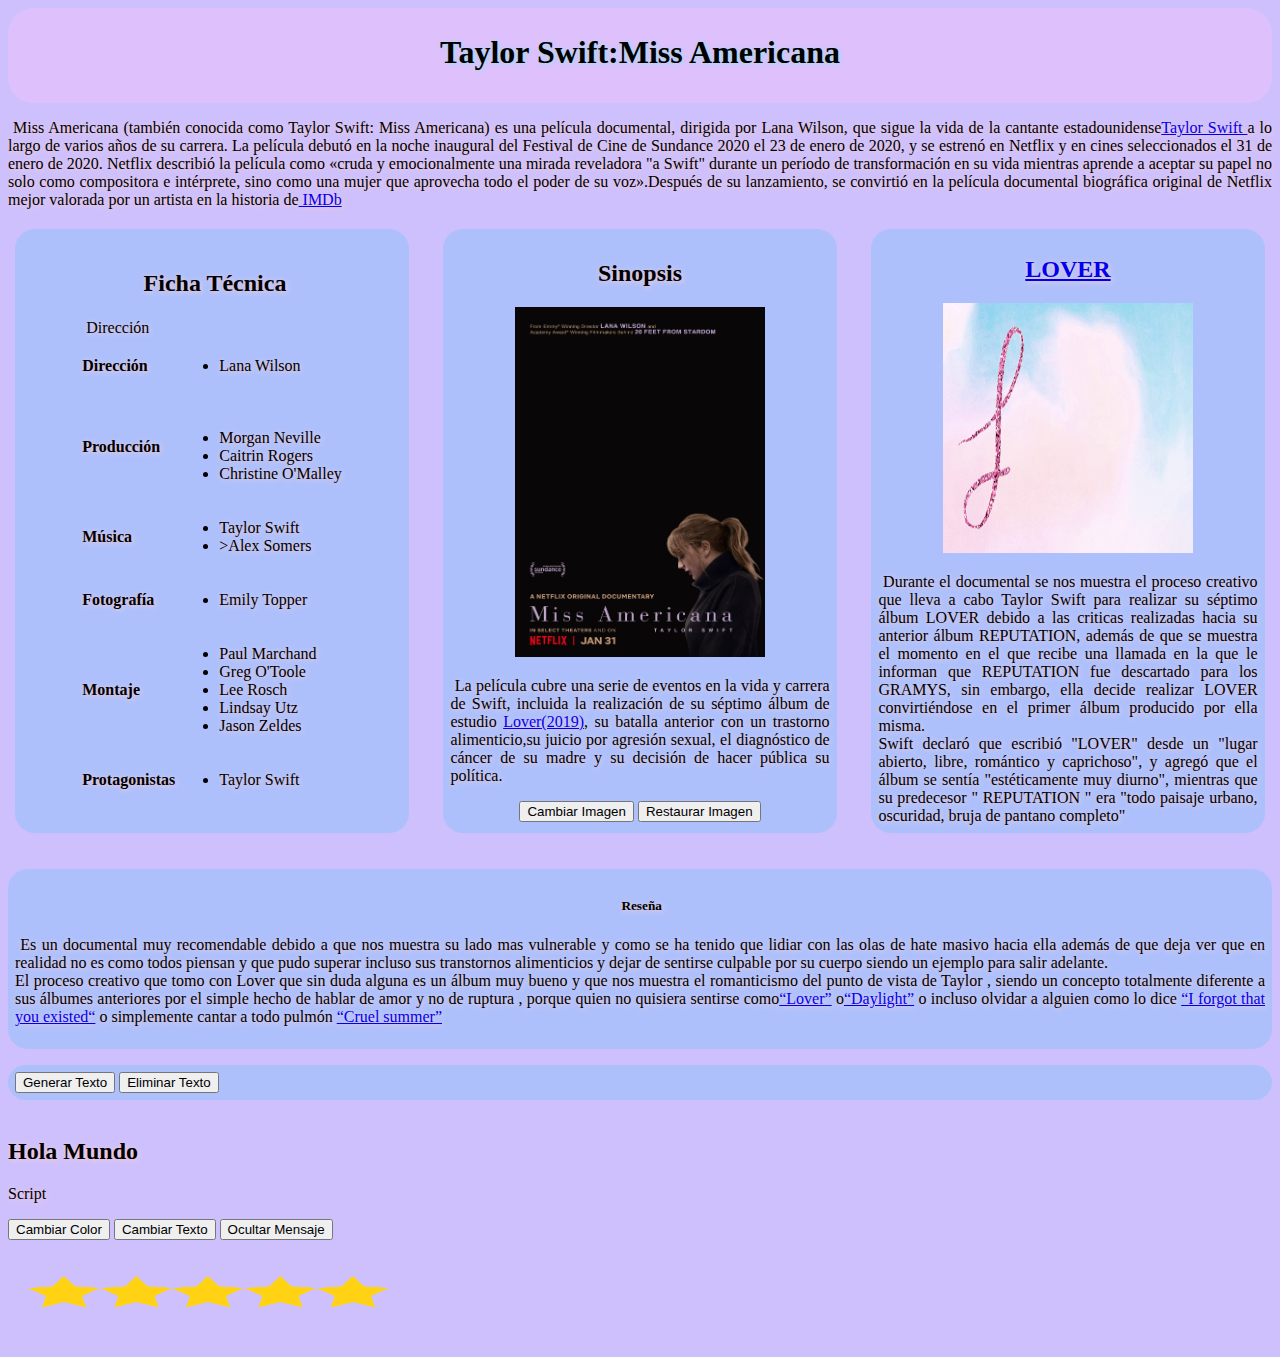
==== commit 18a77c29: "index actualizado y js" ====
--- a/index.html
+++ b/index.html
@@ -12,11 +12,9 @@
 <link rel="preconnect" href="https://fonts.gstatic.com" crossorigin>
 <link href="https://fonts.googleapis.com/css2?family=Alegreya+Sans+SC&family=Hind+Siliguri:wght@300&family=Raleway:wght@300&display=swap" rel="stylesheet">
 <link rel="stylesheet" href="css/estilo.css" />
-    <style type="text/css" href="css/estilo.css">
 
+<script src="js/funciones.js"></script>
 
-        </style>
- 
     </head>
 
  <header class="header-footer"><title>Miss Americana</title>
